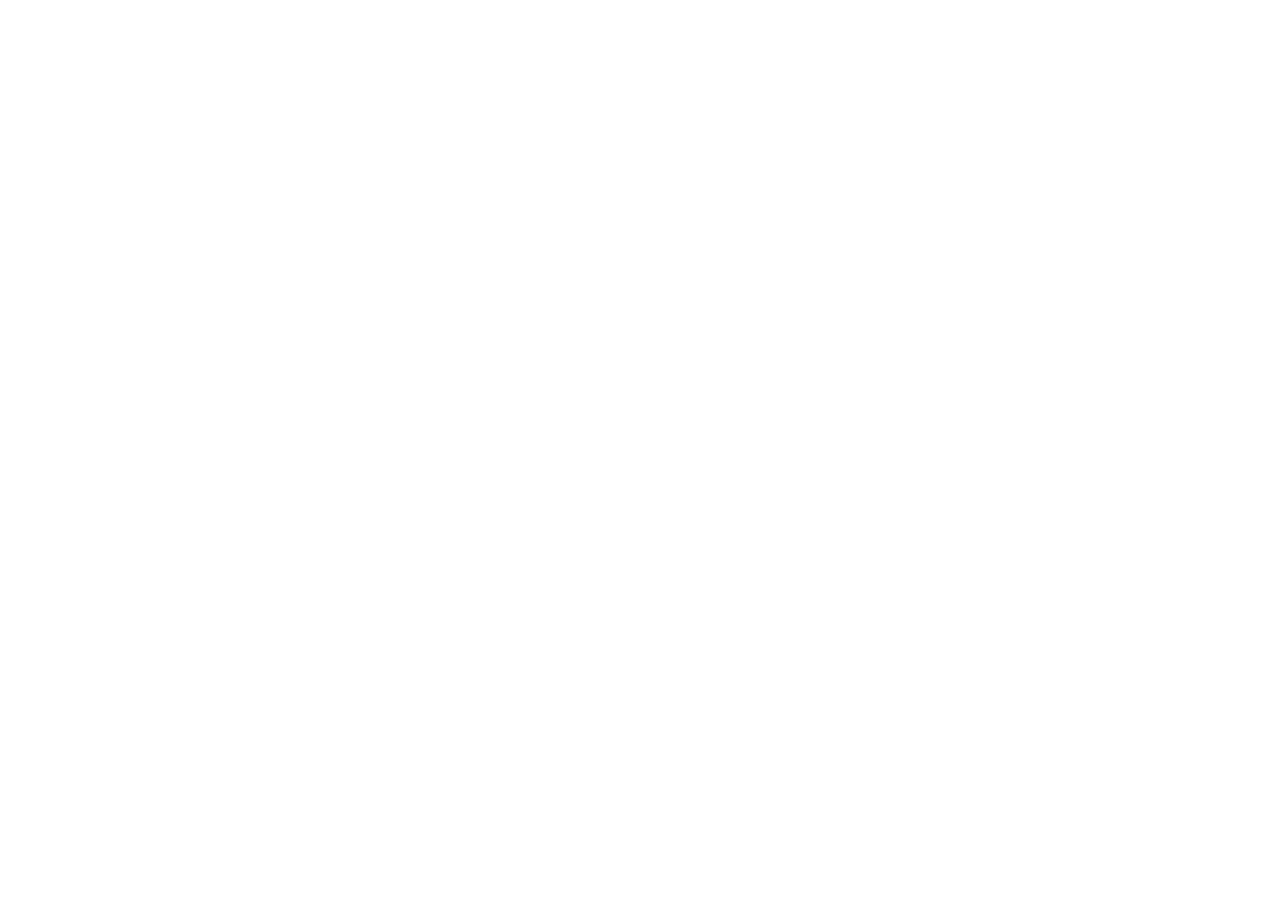
==== index.html @ bddd0677 "Estructura inicial de archivos" ====
<!-- Página principal -->
<!DOCTYPE html>
<html lang="es">
<head>
    <meta charset="UTF-8">
    <meta name="viewport" content="width=device-width, initial-scale=1.0">
    <title>Blog</title>
</head>
<body>
    <script src="js/main.js"></script>


</body>

</html>
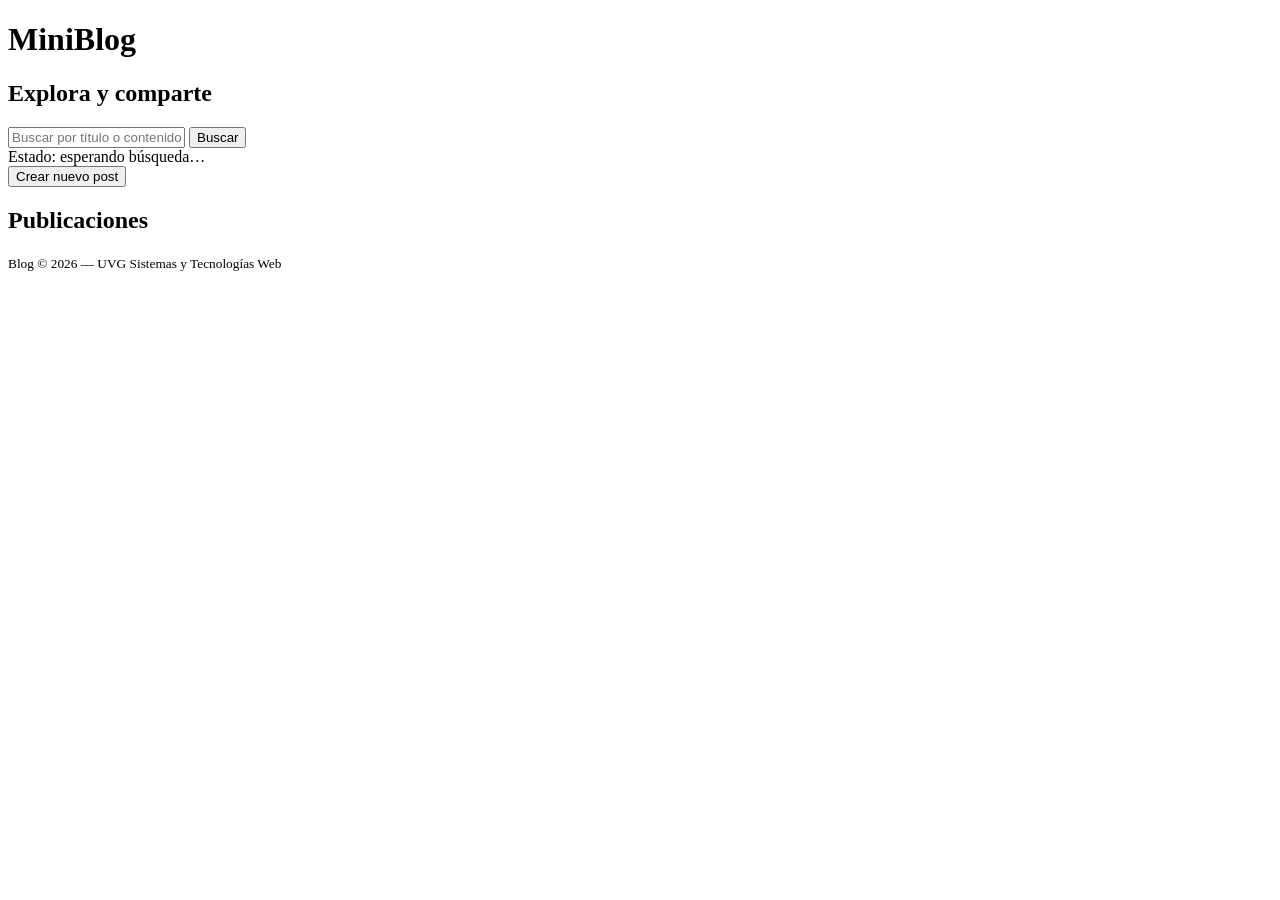
==== commit 3a30a5ce: "Html inicial de la página principal" ====
--- a/index.html
+++ b/index.html
@@ -5,11 +5,53 @@
     <meta charset="UTF-8">
     <meta name="viewport" content="width=device-width, initial-scale=1.0">
     <title>Blog</title>
+    <!-- Poner luego css-->
 </head>
+ 
 <body>
-    <script src="js/main.js"></script>
+ 
+    <!-- HEADER: título + subtítulo -->
+    <header>
+        <h1>MiniBlog</h1>
+        <h2>Explora y comparte</h2>
 
+    </header>
+ 
+    <!-- CONTENEDOR PRINCIPAL -->
+    <div class="page-wrapper">
+ 
+        <!-- BÚSQUEDA -->
+        <section id="search">
+            <input type="text" id="searchInput"
+                placeholder="Buscar por título o contenido...">
+            <button id="searchButton">Buscar</button>
+        </section>
+ 
+        <!-- UI STATE: estado de la búsqueda -->
+        <div class="ui-state-bar" id="searchStatus">Estado: esperando búsqueda…</div>
 
+        <!-- Area para la paginación -->
+        <div id="pagination">
+            <!-- Botones de paginación -->
+        </div>
+
+        <!-- Botón que lleva al formulario de creación de posts -->
+        <a href="pages/vistaPost.html">
+            <button>Crear nuevo post</button>
+        </a>
+ 
+        <!-- LISTA DE PUBLICACIONES -->
+        <section id="postsSection">
+            <h2>Publicaciones</h2>
+            <ul id="postsContainer"></ul>
+        </section>
+ 
+    </div>
+ 
+    <footer>
+        <small>Blog &copy; 2026 — UVG Sistemas y Tecnologías Web</small>
+    </footer>
+ 
+    <script type="module" src="js/main.js"></script>
 </body>
-
 </html>
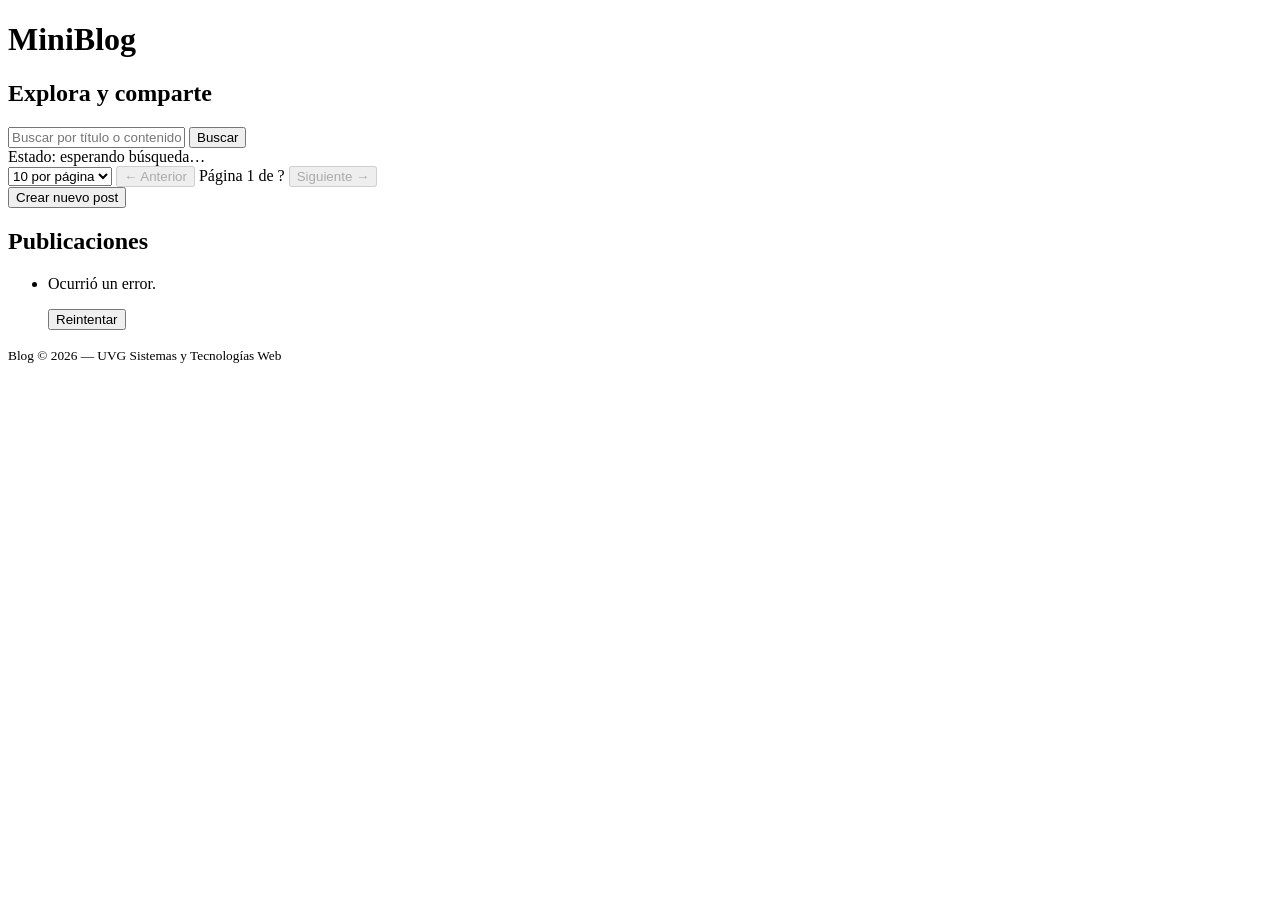
==== commit b74578ca: "feat: lógica de paginación y cambios en la lógica de loadposts" ====
--- a/index.html
+++ b/index.html
@@ -32,7 +32,16 @@
 
         <!-- Area para la paginación -->
         <div id="pagination">
-            <!-- Botones de paginación -->
+            <select id="limitSelect">
+                <option value="5">5 por página</option>
+                <option value="10" selected>10 por página</option>
+                <option value="20">20 por página</option>
+                
+            </select>
+
+            <button id="prevBtn" disabled>← Anterior</button>
+            <span id="pageInfo">Página 1 de ?</span>
+            <button id="nextBtn" disabled>Siguiente →</button>
         </div>
 
         <!-- Botón que lleva al formulario de creación de posts -->
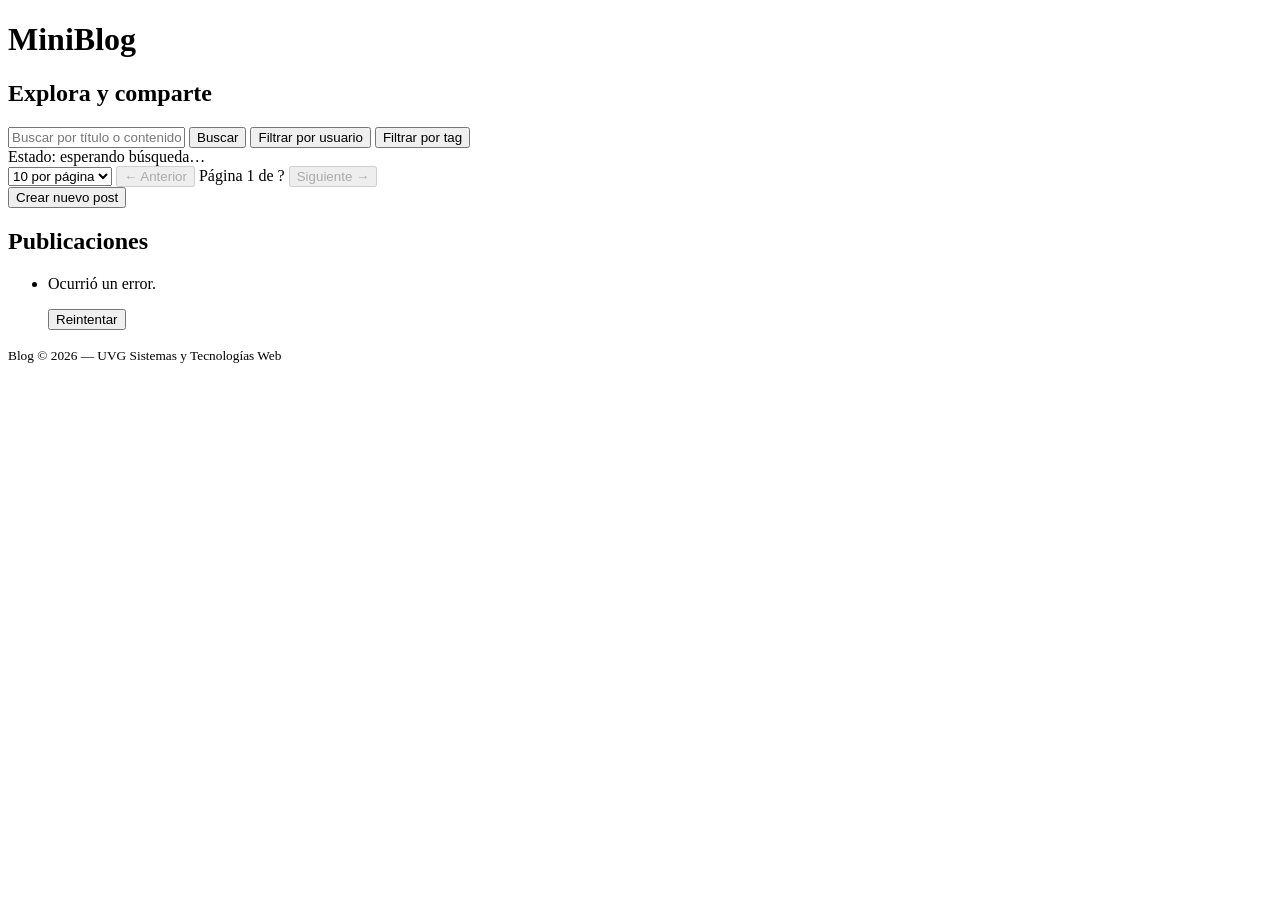
==== commit bfd4a230: "feat: funciones para la búsqueda con filtros" ====
--- a/index.html
+++ b/index.html
@@ -19,12 +19,19 @@
  
     <!-- CONTENEDOR PRINCIPAL -->
     <div class="page-wrapper">
- 
         <!-- BÚSQUEDA -->
         <section id="search">
-            <input type="text" id="searchInput"
-                placeholder="Buscar por título o contenido...">
+            <input 
+                type="text" 
+                id="searchInput"
+                placeholder="Buscar por título o contenido..."
+            >
+
             <button id="searchButton">Buscar</button>
+
+            <!-- Filtros -->
+            <button id="filterUser">Filtrar por usuario</button>
+            <button id="filterTag">Filtrar por tag</button>
         </section>
  
         <!-- UI STATE: estado de la búsqueda -->
@@ -36,7 +43,7 @@
                 <option value="5">5 por página</option>
                 <option value="10" selected>10 por página</option>
                 <option value="20">20 por página</option>
-                
+
             </select>
 
             <button id="prevBtn" disabled>← Anterior</button>
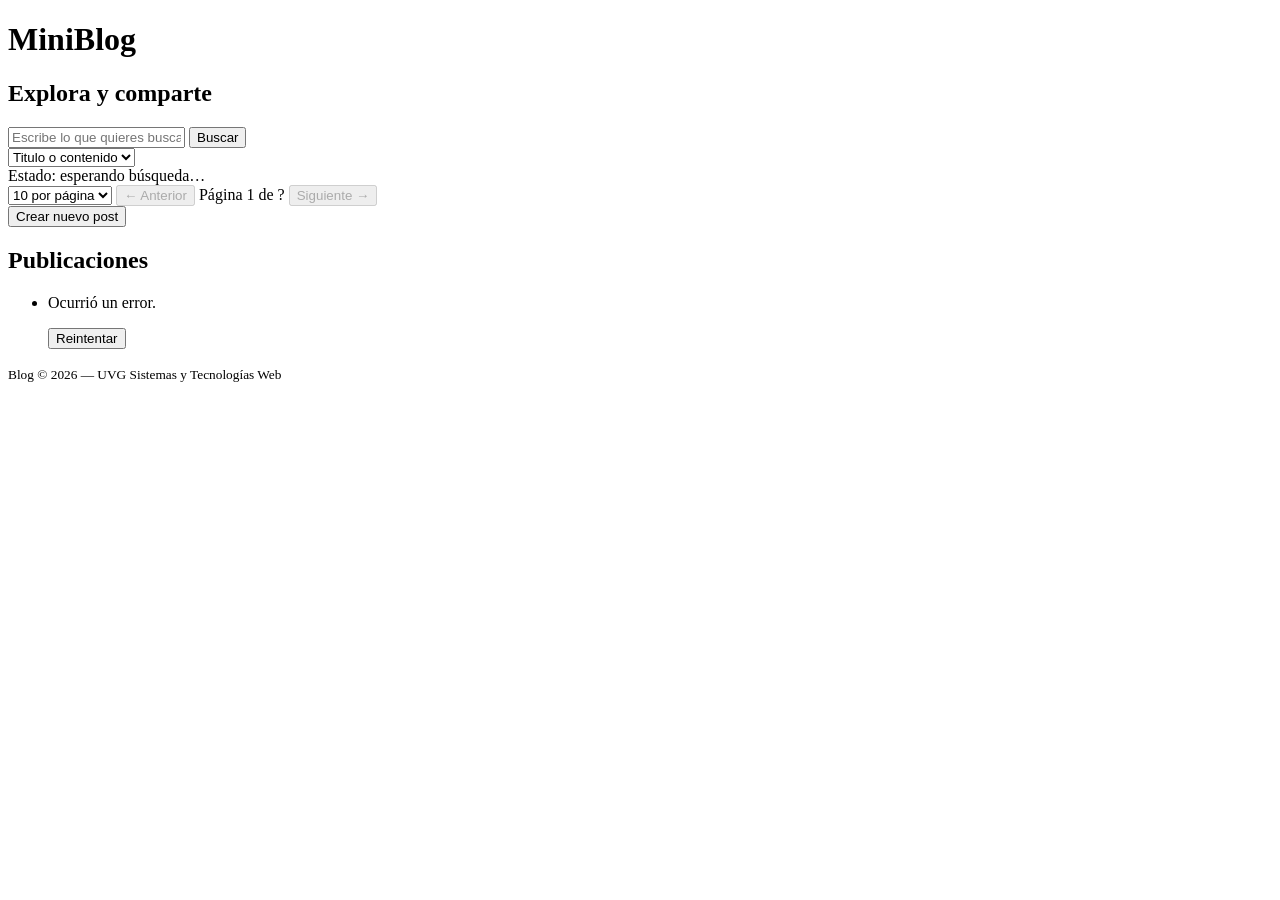
==== commit 4c33fe05: "feat: lógica de búsqueda corregida" ====
--- a/index.html
+++ b/index.html
@@ -19,20 +19,32 @@
  
     <!-- CONTENEDOR PRINCIPAL -->
     <div class="page-wrapper">
-        <!-- BÚSQUEDA -->
-        <section id="search">
+    <!-- BÚSQUEDA -->
+    <section id="search">
+        <div id="searchBar">
             <input 
                 type="text" 
                 id="searchInput"
-                placeholder="Buscar por título o contenido..."
+                placeholder="Escribe lo que quieres buscar..."
             >
+            <button id="searchButton">Buscar</button>
+        </div>
 
-            <button id="searchButton">Buscar</button>
+        <!-- Filtros -->
 
-            <!-- Filtros -->
-            <button id="filterUser">Filtrar por usuario</button>
-            <button id="filterTag">Filtrar por tag</button>
-        </section>
+        <!-- Filtro si quiere buscar por texto o por usuario -->
+        <select id="searchType">
+            <option value="query">Titulo o contenido</option>
+            <option value="user">ID de usuario</option>
+            <option value="tag">Tag</option>
+        </select>
+
+        <!-- Si es tag no tiene que escribir si no seleccionar-->
+        <select id="tagSelect" hidden></select>
+
+        <!-- Botón para limpiar filtros y volver a la vista normal -->
+        <button id="clearSearchBtn" hidden>✕ Limpiar búsqueda</button>
+    </section>
  
         <!-- UI STATE: estado de la búsqueda -->
         <div class="ui-state-bar" id="searchStatus">Estado: esperando búsqueda…</div>
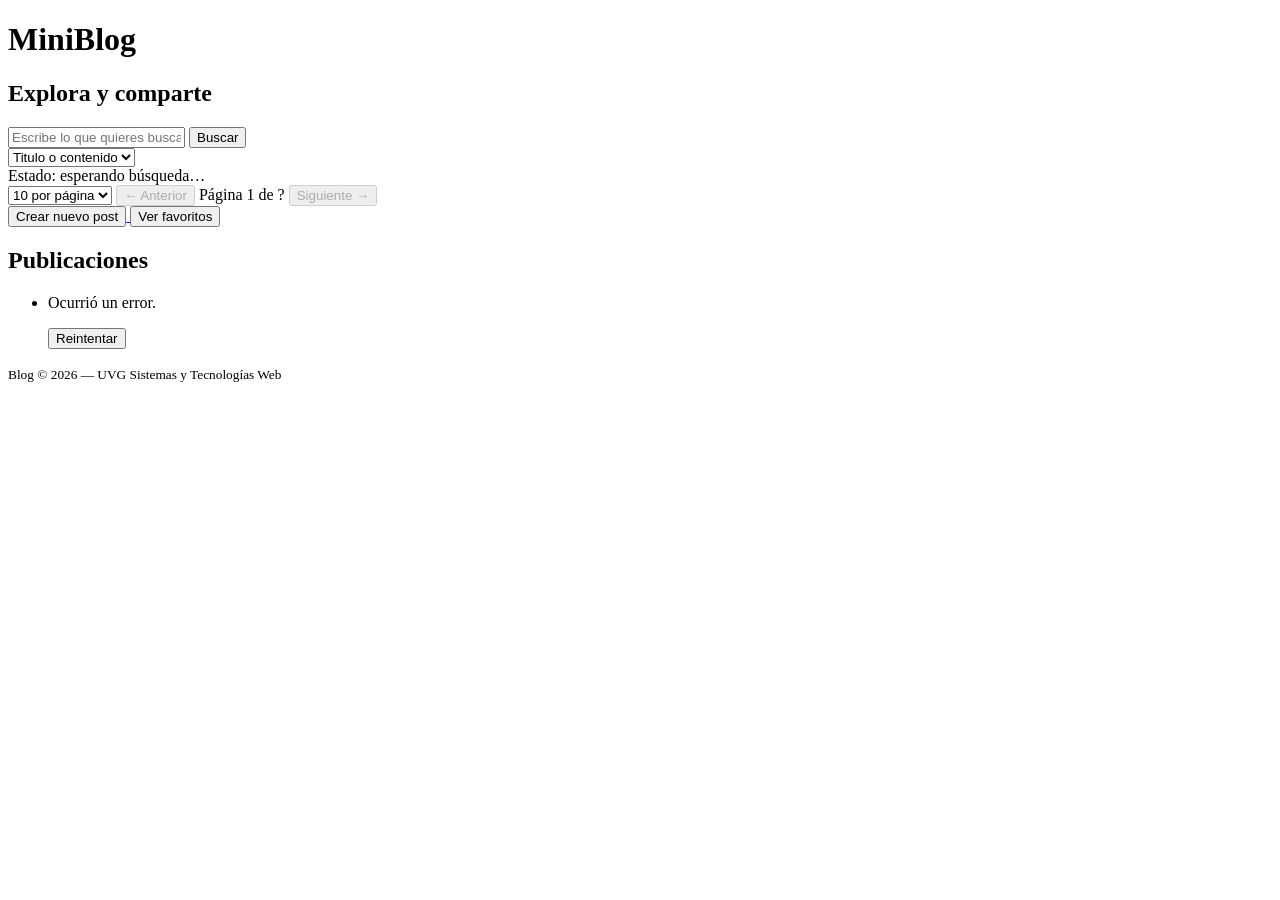
==== commit 5b481140: "feat: agregar acceso a los favoritos desde la pagina principal" ====
--- a/index.html
+++ b/index.html
@@ -14,37 +14,36 @@
     <header>
         <h1>MiniBlog</h1>
         <h2>Explora y comparte</h2>
-
     </header>
  
     <!-- CONTENEDOR PRINCIPAL -->
     <div class="page-wrapper">
-    <!-- BÚSQUEDA -->
-    <section id="search">
-        <div id="searchBar">
-            <input 
-                type="text" 
-                id="searchInput"
-                placeholder="Escribe lo que quieres buscar..."
-            >
-            <button id="searchButton">Buscar</button>
-        </div>
+        <!-- BÚSQUEDA -->
+        <section id="search">
+            <div id="searchBar">
+                <input 
+                    type="text" 
+                    id="searchInput"
+                    placeholder="Escribe lo que quieres buscar..."
+                >
+                <button id="searchButton">Buscar</button>
+            </div>
 
-        <!-- Filtros -->
+            <!-- Filtros -->
 
-        <!-- Filtro si quiere buscar por texto o por usuario -->
-        <select id="searchType">
-            <option value="query">Titulo o contenido</option>
-            <option value="user">ID de usuario</option>
-            <option value="tag">Tag</option>
-        </select>
+            <!-- Filtro si quiere buscar por texto o por usuario -->
+            <select id="searchType">
+                <option value="query">Titulo o contenido</option>
+                <option value="user">ID de usuario</option>
+                <option value="tag">Tag</option>
+            </select>
 
-        <!-- Si es tag no tiene que escribir si no seleccionar-->
-        <select id="tagSelect" hidden></select>
+            <!-- Si es tag no tiene que escribir si no seleccionar-->
+            <select id="tagSelect" hidden></select>
 
-        <!-- Botón para limpiar filtros y volver a la vista normal -->
-        <button id="clearSearchBtn" hidden>✕ Limpiar búsqueda</button>
-    </section>
+            <!-- Botón para limpiar filtros y volver a la vista normal -->
+            <button id="clearSearchBtn" hidden>✕ Limpiar búsqueda</button>
+        </section>
  
         <!-- UI STATE: estado de la búsqueda -->
         <div class="ui-state-bar" id="searchStatus">Estado: esperando búsqueda…</div>
@@ -55,7 +54,6 @@
                 <option value="5">5 por página</option>
                 <option value="10" selected>10 por página</option>
                 <option value="20">20 por página</option>
-
             </select>
 
             <button id="prevBtn" disabled>← Anterior</button>
@@ -63,17 +61,22 @@
             <button id="nextBtn" disabled>Siguiente →</button>
         </div>
 
-        <!-- Botón que lleva al formulario de creación de posts -->
-        <a href="pages/vistaPost.html">
-            <button>Crear nuevo post</button>
-        </a>
+        <!-- Acciones principales -->
+        <div class="actions">
+            <a href="pages/vistaPost.html">
+                <button>Crear nuevo post</button>
+            </a>
+
+            <a href="pages/favoritos.html">
+                <button>Ver favoritos</button>
+            </a>
+        </div>
  
         <!-- LISTA DE PUBLICACIONES -->
         <section id="postsSection">
             <h2>Publicaciones</h2>
             <ul id="postsContainer"></ul>
         </section>
- 
     </div>
  
     <footer>
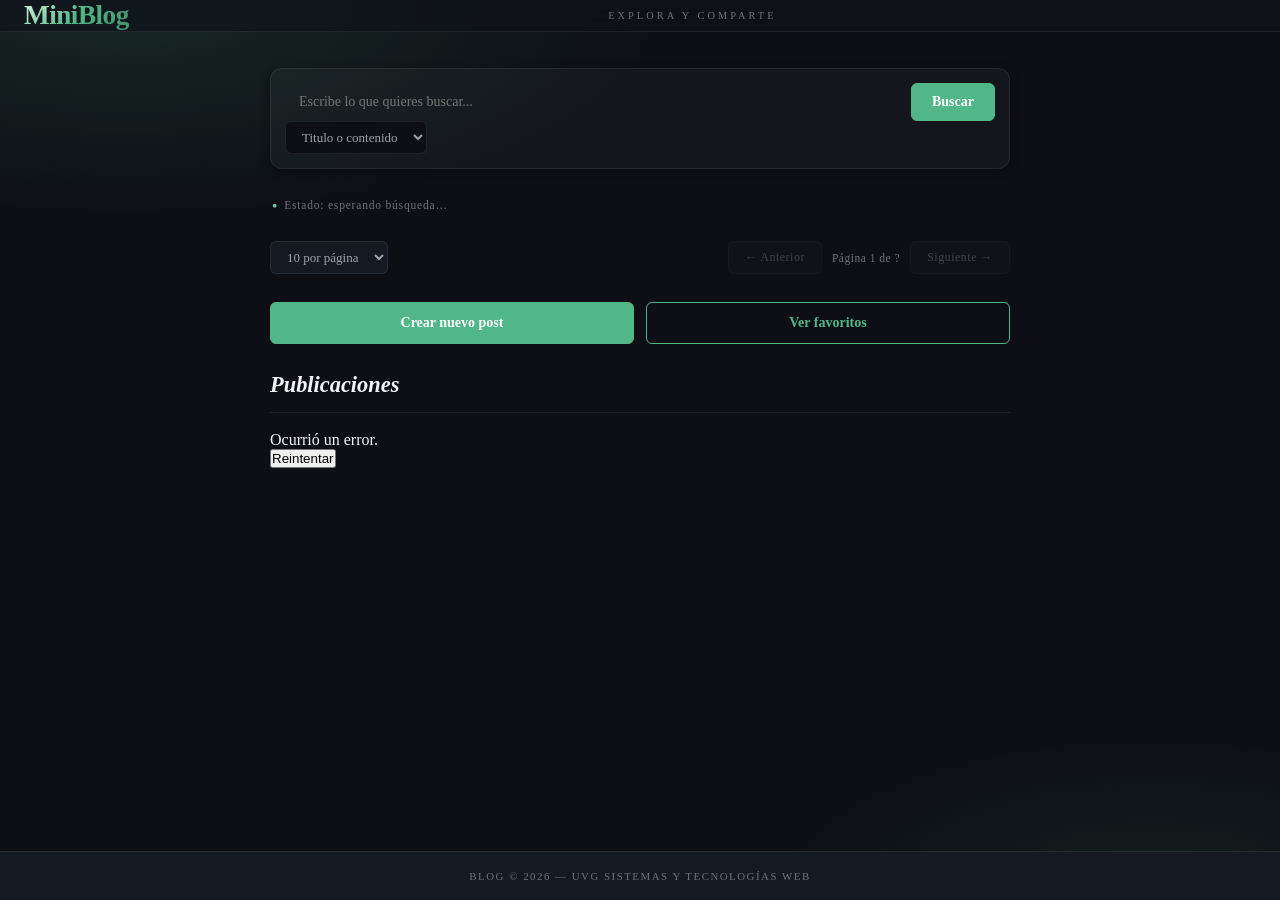
==== commit 7ea6407d: "feat: css de la página" ====
--- a/index.html
+++ b/index.html
@@ -5,7 +5,9 @@
     <meta charset="UTF-8">
     <meta name="viewport" content="width=device-width, initial-scale=1.0">
     <title>Blog</title>
-    <!-- Poner luego css-->
+    <link rel="preconnect" href="https://fonts.googleapis.com">
+    <link href="https://fonts.googleapis.com/css2?family=Lora:ital,wght@0,400;0,700;1,400&family=DM+Mono:wght@400;500&family=Outfit:wght@300;400;500;600;700&display=swap" rel="stylesheet">
+    <link rel="stylesheet" href="css/main.css">
 </head>
  
 <body>
@@ -27,10 +29,11 @@
                     placeholder="Escribe lo que quieres buscar..."
                 >
                 <button id="searchButton">Buscar</button>
+                
             </div>
 
             <!-- Filtros -->
-
+            <div class="filter-row"> 
             <!-- Filtro si quiere buscar por texto o por usuario -->
             <select id="searchType">
                 <option value="query">Titulo o contenido</option>
@@ -43,6 +46,7 @@
 
             <!-- Botón para limpiar filtros y volver a la vista normal -->
             <button id="clearSearchBtn" hidden>✕ Limpiar búsqueda</button>
+            </div>
         </section>
  
         <!-- UI STATE: estado de la búsqueda -->
--- a/css/main.css
+++ b/css/main.css
@@ -0,0 +1,985 @@
+/* ============================================
+   MINIBLOG — CSS PRINCIPAL
+   ============================================ */
+
+@import url('https://fonts.googleapis.com/css2?family=Lora:ital,wght@0,400;0,600;0,700;1,400&family=DM+Mono:wght@400;500&family=Outfit:wght@300;400;500;600;700&display=swap');
+
+/* ============================================
+   VARIABLES
+   ============================================ */
+:root {
+  /* Fondo oscuro */
+  --c-bg:         #0d0f14;
+  --c-surface:    #151922;
+  --c-surface-2:  #1c212c;
+
+  /* Bordes */
+  --c-border:     rgba(255,255,255,0.08);
+  --c-border-2:   rgba(82,183,136,0.25);
+
+  /* Verde como color principal */
+  --c-primary:    #52b788;
+  --c-primary-lt: #74c69d;
+  --c-primary-xlt:#d8f3dc;
+
+  /* Glow verde */
+  --c-glow:       rgba(82,183,136,0.35);
+
+  /* Texto */
+  --c-text:       #f1f5f9;
+  --c-text-2:     #a1a1aa;
+  --c-text-3:     #71717a;
+
+  /* Tags */
+  --c-tag-bg:     rgba(82,183,136,0.12);
+  --c-tag-border: rgba(82,183,136,0.35);
+  --c-tag-text:   #74c69d;
+
+  /* Sombras */
+  --shadow-sm: 0 2px 10px rgba(0,0,0,0.4);
+  --shadow-md: 0 6px 24px rgba(0,0,0,0.6);
+  --shadow-lg: 0 12px 40px rgba(0,0,0,0.8);
+
+  --radius: 12px;
+  --radius-sm: 6px;
+  --radius-pill: 50px;
+
+  --max-w: 780px;
+}
+
+
+/* ============================================
+   RESET
+   ============================================ */
+*, *::before, *::after {
+  box-sizing: border-box;
+  margin: 0;
+  padding: 0;
+}
+
+/* ============================================
+   BODY
+   ============================================ */
+body {
+  font-family: var(--font-sans);
+  background-color: var(--c-bg);
+  background-image:
+    radial-gradient(ellipse 70% 40% at 10% 0%, rgba(82,183,136,0.15) 0%, transparent 60%),
+    radial-gradient(ellipse 50% 30% at 90% 100%, rgba(82,183,136,0.10) 0%, transparent 60%);
+  color: var(--c-text);
+  min-height: 100vh;
+  display: flex;
+  flex-direction: column;
+  align-items: center;
+}
+
+/* ============================================
+   HEADER
+   ============================================ */
+header {
+  width: 100%;
+  background: rgba(15, 18, 25, 0.7);
+  backdrop-filter: blur(14px);
+  border-bottom: 1px solid var(--c-border);
+  height: var(--header-h);
+  display: flex;
+  align-items: center;
+  justify-content: space-between;
+  padding: 0 24px;
+  position: sticky;
+  top: 0;
+  z-index: 100;
+}
+
+/* Título con gradiente */
+header h1 {
+  font-family: var(--font-serif);
+  font-size: 1.7rem;
+  font-weight: 700;
+
+  background: linear-gradient(135deg, #d8f3dc, #52b788, #40916c);
+  -webkit-background-clip: text;
+  -webkit-text-fill-color: transparent;
+
+  letter-spacing: -0.5px;
+}
+
+
+header h2 {
+  font-family: var(--font-mono);
+  font-size: 0.65rem;
+  font-weight: 400;
+  letter-spacing: 3px;
+  text-transform: uppercase;
+  color: var(--c-text-3);
+}
+
+/* Número de edición decorativo en el header */
+header::after {
+  content: attr(data-edition);
+  font-family: var(--font-mono);
+  font-size: 0.7rem;
+  color: var(--c-text-3);
+  letter-spacing: 1px;
+}
+
+/* ============================================
+   NAV (páginas internas)
+   ============================================ */
+nav {
+  display: flex;
+  align-items: center;
+  gap: 16px;
+  padding: 0;
+  flex-wrap: wrap;
+}
+
+nav a {
+  font-family: var(--font-mono);
+  font-size: 0.75rem;
+  letter-spacing: 1px;
+  text-transform: uppercase;
+  color: var(--c-text-2);
+  padding: 6px 14px;
+  border: 1px solid var(--c-border);
+  border-radius: var(--radius-pill);
+  background: var(--c-surface);
+  transition: all 0.2s;
+}
+
+nav a:hover {
+  border-color: var(--c-primary);
+  color: var(--c-primary);
+  background: var(--c-primary-xlt);
+}
+
+nav a:first-child::before {
+  content: '← ';
+}
+
+/* ============================================
+   PAGE WRAPPER
+   ============================================ */
+.page-wrapper {
+  width: 100%;
+  max-width: var(--max-w);
+  padding: 36px 20px 72px;
+  display: flex;
+  flex-direction: column;
+  gap: 28px;
+}
+
+/* ============================================
+   SECCIÓN SEARCH (index)
+   ============================================ */
+#search {
+  background: rgba(255,255,255,0.03);
+  border: 1px solid var(--c-border);
+  border-radius: var(--radius);
+  padding: 14px;
+  box-shadow: var(--shadow-sm);
+}
+
+#searchBar {
+  display: flex;
+  gap: 10px;
+  align-items: center;
+}
+
+#searchInput {
+  flex: 1;
+  background: var(--c-bg);
+  border: 1.5px solid var(--c-border);
+  border-radius: var(--radius-sm);
+  padding: 10px 14px;
+  font-family: var(--font-sans);
+  font-size: 14px;
+  color: var(--c-text);
+  outline: none;
+  transition: border-color 0.2s, box-shadow 0.2s;
+}
+
+#searchInput {
+  background: transparent;
+  border: none;
+  color: var(--c-text);
+}
+
+#searchButton {
+  background: var(--c-primary);
+  color: #fff;
+  border: 1.5px solid var(--c-primary);
+  font-family: var(--font-sans);
+  font-size: 14px;
+  font-weight: 600;
+  padding: 10px 20px;
+  border-radius: var(--radius-sm);
+  cursor: pointer;
+  transition: all 0.2s;
+}
+
+#searchButton:hover {
+  background: var(--c-primary-lt);
+  border-color: var(--c-primary-lt);
+  transform: translateY(-1px);
+  box-shadow: var(--shadow-md);
+}
+
+/* Fila de filtros */
+.filter-row {
+  display: flex;
+  gap: 10px;
+  align-items: center;
+  flex-wrap: wrap;
+}
+
+#searchType,
+#tagSelect {
+  font-family: var(--font-sans);
+  font-size: 13px;
+  color: var(--c-text-2);
+  background: var(--c-bg);
+  border: 1.5px solid var(--c-border);
+  border-radius: var(--radius-sm);
+  padding: 7px 12px;
+  outline: none;
+  cursor: pointer;
+  transition: border-color 0.2s;
+}
+
+#searchType:focus,
+#tagSelect:focus {
+  border-color: var(--c-primary-lt);
+}
+
+#clearSearchBtn {
+  background: transparent;
+  border: 1.5px solid var(--c-border);
+  color: var(--c-text-3);
+  font-family: var(--font-mono);
+  font-size: 0.7rem;
+  letter-spacing: 1px;
+  text-transform: uppercase;
+  padding: 7px 14px;
+  border-radius: var(--radius-pill);
+  cursor: pointer;
+  transition: all 0.2s;
+}
+
+#clearSearchBtn:hover {
+  border-color: var(--c-accent);
+  color: var(--c-accent);
+}
+
+/* ============================================
+   UI STATE BAR
+   ============================================ */
+.ui-state-bar {
+  font-family: var(--font-mono);
+  font-size: 0.72rem;
+  letter-spacing: 0.8px;
+  color: var(--c-text-3);
+  padding: 2px 2px;
+  display: flex;
+  align-items: center;
+  gap: 6px;
+}
+
+.ui-state-bar::before {
+  content: '●';
+  color: var(--c-primary-lt);
+  font-size: 0.55rem;
+  animation: pulse 2s infinite;
+}
+
+@keyframes pulse {
+  0%, 100% { opacity: 1; }
+  50%       { opacity: 0.3; }
+}
+
+/* ============================================
+   PAGINACIÓN
+   ============================================ */
+#pagination {
+  display: flex;
+  align-items: center;
+  gap: 10px;
+  flex-wrap: wrap;
+}
+
+#limitSelect {
+  font-family: var(--font-sans);
+  font-size: 13px;
+  color: var(--c-text-2);
+  background: var(--c-surface);
+  border: 1.5px solid var(--c-border);
+  border-radius: var(--radius-sm);
+  padding: 7px 12px;
+  outline: none;
+  cursor: pointer;
+  margin-right: auto;
+}
+
+#prevBtn,
+#nextBtn {
+  background: var(--c-surface);
+  border: 1.5px solid var(--c-border);
+  color: var(--c-text-2);
+  font-family: var(--font-mono);
+  font-size: 0.75rem;
+  letter-spacing: 0.5px;
+  padding: 8px 16px;
+  border-radius: var(--radius-sm);
+  cursor: pointer;
+  transition: all 0.2s;
+}
+
+#prevBtn:hover:not(:disabled),
+#nextBtn:hover:not(:disabled) {
+  border-color: var(--c-primary);
+  color: var(--c-primary);
+  background: var(--c-primary-xlt);
+}
+
+#prevBtn:disabled,
+#nextBtn:disabled {
+  opacity: 0.35;
+  cursor: not-allowed;
+}
+
+#pageInfo {
+  font-family: var(--font-mono);
+  font-size: 0.72rem;
+  color: var(--c-text-3);
+  letter-spacing: 0.5px;
+  white-space: nowrap;
+}
+
+/* ============================================
+   ACCIONES (index)
+   ============================================ */
+.actions {
+  display: flex;
+  gap: 12px;
+  flex-wrap: wrap;
+}
+
+.actions a {
+  flex: 1;
+  min-width: 160px;
+}
+
+.actions button {
+  width: 100%;
+  font-family: var(--font-sans);
+  font-size: 14px;
+  font-weight: 600;
+  padding: 12px 20px;
+  border-radius: var(--radius-sm);
+  cursor: pointer;
+  transition: all 0.2s;
+  border: 1.5px solid transparent;
+}
+
+/* Primer botón: acción principal */
+.actions a:first-child button {
+  background: var(--c-primary);
+  color: #fff;
+  border-color: var(--c-primary);
+}
+
+.actions a:first-child button:hover {
+  background: var(--c-primary-lt);
+  border-color: var(--c-primary-lt);
+  transform: translateY(-1px);
+  box-shadow: var(--shadow-md);
+}
+
+/* Segundo botón: secundario */
+.actions a:last-child button {
+  background: transparent;
+  color: var(--c-primary);
+  border-color: var(--c-primary);
+}
+
+.actions a:last-child button:hover {
+  background: var(--c-primary-xlt);
+  transform: translateY(-1px);
+}
+
+/* ============================================
+   SECCIÓN POSTS
+   ============================================ */
+#postsSection h2 {
+  font-family: var(--font-serif);
+  font-size: 1.4rem;
+  font-weight: 700;
+  font-style: italic;
+  color: var(--c-text);
+  margin-bottom: 18px;
+  padding-bottom: 14px;
+  border-bottom: 1.5px solid var(--c-border);
+  display: flex;
+  align-items: baseline;
+  gap: 10px;
+}
+
+/* Número de posts decorativo */
+#postsSection h2::after {
+  content: attr(data-count);
+  font-family: var(--font-mono);
+  font-size: 0.7rem;
+  font-weight: 400;
+  font-style: normal;
+  color: var(--c-text-3);
+  letter-spacing: 1px;
+}
+
+#postsContainer {
+  list-style: none;
+  display: flex;
+  flex-direction: column;
+  gap: 14px;
+}
+
+/* ============================================
+   POST CARD (componente compartido)
+   ============================================ */
+.post-card {
+  background: rgba(21, 25, 34, 0.8);
+  border: 1px solid var(--c-border);
+  border-radius: var(--radius);
+  padding: 22px 24px;
+  display: flex;
+  flex-direction: column;
+  gap: 10px;
+
+  box-shadow: var(--shadow-md);
+  position: relative;
+  overflow: hidden;
+
+  transition: all 0.25s ease;
+}
+
+/* Línea lateral */
+.post-card::before {
+  content: '';
+  position: absolute;
+  left: 0;
+  top: 10px;
+  bottom: 10px;
+  width: 3px;
+  background: linear-gradient(180deg, var(--c-primary-lt), var(--c-primary));
+  border-radius: 0 3px 3px 0;
+  opacity: 0.7;
+}
+
+/* Hover glow */
+.post-card:hover {
+  transform: translateY(-4px);
+  border-color: var(--c-primary-lt);
+  box-shadow: 0 0 25px var(--c-glow);
+}
+
+/* Título */
+.card-title {
+  font-family: var(--font-serif);
+  font-size: 1.05rem;
+  font-weight: 700;
+  color: var(--c-text);
+  line-height: 1.4;
+  letter-spacing: -0.2px;
+}
+
+/* Cuerpo */
+.card-body {
+  font-size: 14px;
+  color: var(--c-text-2);
+  line-height: 1.7;
+}
+
+/* Autor */
+.card-author {
+  font-family: var(--font-mono);
+  font-size: 0.72rem;
+  color: var(--c-text-3);
+  letter-spacing: 0.5px;
+  display: flex;
+  align-items: center;
+  gap: 6px;
+}
+
+.card-author::before {
+  content: '—';
+  color: var(--c-primary-lt);
+}
+
+/* Footer de la card: tags + botón */
+.card-footer {
+  display: flex;
+  align-items: center;
+  justify-content: space-between;
+  margin-top: 4px;
+  flex-wrap: wrap;
+  gap: 8px;
+}
+
+/* Tags */
+.post-tags {
+  display: flex;
+  flex-wrap: wrap;
+  gap: 5px;
+}
+
+.post-tag {
+  font-family: var(--font-mono);
+  font-size: 0.65rem;
+  font-weight: 500;
+  letter-spacing: 0.8px;
+  text-transform: uppercase;
+  background: var(--c-tag-bg);
+  border: 1px solid var(--c-tag-border);
+  color: var(--c-tag-text);
+  padding: 3px 9px;
+  border-radius: var(--radius-pill);
+}
+
+/* Botón "Ver más" dentro de la card */
+.post-card a {
+  text-decoration: none;
+}
+
+.post-card button {
+  font-family: var(--font-mono);
+  font-size: 0.7rem;
+  font-weight: 500;
+  letter-spacing: 1.5px;
+  text-transform: uppercase;
+  background: transparent;
+  color: var(--c-primary);
+  border: 1.5px solid var(--c-primary);
+  padding: 6px 16px;
+  border-radius: var(--radius-pill);
+  cursor: pointer;
+  transition: all 0.2s;
+  white-space: nowrap;
+}
+
+.post-card button:hover {
+  background: var(--c-primary);
+  color: #fff;
+}
+
+/* Botón favorito */
+.btn-favorite {
+  background: transparent;
+  border: none;
+  font-size: 1.1rem;
+  cursor: pointer;
+  padding: 2px 4px;
+  transition: transform 0.2s;
+  line-height: 1;
+}
+
+.btn-favorite:hover { transform: scale(1.3); }
+.btn-favorite.active { filter: drop-shadow(0 0 4px rgba(183,112,30,0.5)); }
+
+/* ============================================
+   SECCIÓN DETALLE (vistaDetalle.html)
+   ============================================ */
+#detailSection {
+  display: flex;
+  flex-direction: column;
+  gap: 20px;
+}
+
+#detailState {
+  font-family: var(--font-mono);
+  font-size: 0.78rem;
+  color: var(--c-text-3);
+  letter-spacing: 0.5px;
+  padding: 8px 0;
+}
+
+#detailContainer {
+  background: var(--c-surface);
+  border: 1.5px solid var(--c-border);
+  border-radius: var(--radius);
+  padding: 36px 40px;
+  box-shadow: var(--shadow-md);
+  animation: cardIn 0.35s ease;
+}
+
+/* Etiqueta de categoría/tipo arriba del título */
+#detailContainer .detail-category {
+  font-family: var(--font-mono);
+  font-size: 0.68rem;
+  letter-spacing: 3px;
+  text-transform: uppercase;
+  color: var(--c-primary);
+  margin-bottom: 12px;
+  display: block;
+}
+
+#detailContainer h1,
+#detailContainer .detail-title {
+  font-family: var(--font-serif);
+  font-size: 2rem;
+  font-weight: 700;
+  color: var(--c-text);
+  line-height: 1.3;
+  letter-spacing: -0.5px;
+  margin-bottom: 8px;
+}
+
+#detailContainer .detail-meta {
+  display: flex;
+  align-items: center;
+  gap: 16px;
+  font-family: var(--font-mono);
+  font-size: 0.72rem;
+  color: var(--c-text-3);
+  letter-spacing: 0.5px;
+  padding: 14px 0;
+  border-top: 1px solid var(--c-border);
+  border-bottom: 1px solid var(--c-border);
+  margin: 16px 0 24px;
+  flex-wrap: wrap;
+}
+
+#detailContainer .detail-meta span {
+  display: flex;
+  align-items: center;
+  gap: 5px;
+}
+
+#detailContainer .detail-body {
+  font-size: 15.5px;
+  line-height: 1.85;
+  color: var(--c-text-2);
+  font-family: var(--font-sans);
+  font-weight: 300;
+}
+
+/* Sección de comentarios */
+#commentsSection {
+  background: var(--c-surface);
+  border: 1.5px solid var(--c-border);
+  border-radius: var(--radius);
+  padding: 28px 32px;
+  box-shadow: var(--shadow-sm);
+}
+
+#commentsSection h2 {
+  font-family: var(--font-serif);
+  font-size: 1.2rem;
+  font-weight: 700;
+  font-style: italic;
+  color: var(--c-text);
+  margin-bottom: 20px;
+  padding-bottom: 12px;
+  border-bottom: 1.5px solid var(--c-border);
+}
+
+.comment-item {
+  padding: 14px 0;
+  border-bottom: 1px solid var(--c-surface-2);
+  display: flex;
+  flex-direction: column;
+  gap: 5px;
+}
+
+.comment-item:last-child { border-bottom: none; }
+
+.comment-author {
+  font-family: var(--font-mono);
+  font-size: 0.72rem;
+  color: var(--c-primary);
+  letter-spacing: 0.5px;
+  font-weight: 500;
+}
+
+.comment-body {
+  font-size: 13.5px;
+  color: var(--c-text-2);
+  line-height: 1.65;
+}
+
+/* ============================================
+   FORMULARIO (vistaPost.html)
+   ============================================ */
+#formSection {
+  display: flex;
+  flex-direction: column;
+  gap: 20px;
+}
+
+#formMessage {
+  font-family: var(--font-mono);
+  font-size: 0.78rem;
+  letter-spacing: 0.5px;
+  color: var(--c-text-3);
+  min-height: 20px;
+}
+
+#formMessage.success {
+  color: var(--c-primary);
+}
+
+#formMessage.error {
+  color: #c44b37;
+}
+
+#postForm {
+  background: var(--c-surface);
+  border: 1.5px solid var(--c-border);
+  border-radius: var(--radius);
+  padding: 32px 36px;
+  display: flex;
+  flex-direction: column;
+  gap: 20px;
+  box-shadow: var(--shadow-md);
+  animation: cardIn 0.3s ease;
+}
+
+/* Encabezado del formulario */
+#postForm::before {
+  content: 'Nueva publicación';
+  font-family: var(--font-serif);
+  font-style: italic;
+  font-size: 1.5rem;
+  font-weight: 700;
+  color: var(--c-text);
+  display: block;
+  padding-bottom: 16px;
+  border-bottom: 1.5px solid var(--c-border);
+  margin-bottom: 4px;
+}
+
+#postForm div {
+  display: flex;
+  flex-direction: column;
+  gap: 6px;
+}
+
+#postForm label {
+  font-family: var(--font-mono);
+  font-size: 0.68rem;
+  font-weight: 500;
+  letter-spacing: 2px;
+  text-transform: uppercase;
+  color: var(--c-text-3);
+}
+
+#postForm input,
+#postForm textarea {
+  background: var(--c-bg);
+  border: 1.5px solid var(--c-border);
+  border-radius: var(--radius-sm);
+  padding: 12px 14px;
+  font-family: var(--font-sans);
+  font-size: 14.5px;
+  color: var(--c-text);
+  outline: none;
+  transition: border-color 0.2s, box-shadow 0.2s;
+  width: 100%;
+}
+
+#postForm input:focus,
+#postForm textarea:focus {
+  border-color: var(--c-primary-lt);
+  box-shadow: 0 0 0 3px rgba(82,183,136,0.15);
+}
+
+#postForm textarea {
+  resize: vertical;
+  min-height: 140px;
+  line-height: 1.7;
+}
+
+#postForm button[type="submit"] {
+  background: var(--c-primary);
+  color: #fff;
+  font-family: var(--font-sans);
+  font-weight: 600;
+  font-size: 14.5px;
+  padding: 14px;
+  border-radius: var(--radius-sm);
+  border: none;
+  cursor: pointer;
+  transition: background 0.2s, transform 0.15s, box-shadow 0.2s;
+  margin-top: 6px;
+  letter-spacing: 0.3px;
+}
+
+#postForm button[type="submit"]:hover {
+  background: var(--c-primary-lt);
+  transform: translateY(-1px);
+  box-shadow: var(--shadow-md);
+}
+
+/* ============================================
+   FAVORITOS (favoritos.html)
+   ============================================ */
+#favoritesSection {
+  display: flex;
+  flex-direction: column;
+  gap: 20px;
+}
+
+#favoritesMessage {
+  font-family: var(--font-mono);
+  font-size: 0.78rem;
+  color: var(--c-text-3);
+  letter-spacing: 0.5px;
+}
+
+#clearFavoritesButton {
+  align-self: flex-start;
+  background: transparent;
+  border: 1.5px solid #c44b37;
+  color: #c44b37;
+  font-family: var(--font-mono);
+  font-size: 0.7rem;
+  font-weight: 500;
+  letter-spacing: 1.5px;
+  text-transform: uppercase;
+  padding: 8px 18px;
+  border-radius: var(--radius-pill);
+  cursor: pointer;
+  transition: all 0.2s;
+}
+
+#clearFavoritesButton:hover {
+  background: #c44b37;
+  color: #fff;
+}
+
+#favoritesSection h2,
+#favoritesSection > section > h2 {
+  font-family: var(--font-serif);
+  font-size: 1.4rem;
+  font-weight: 700;
+  font-style: italic;
+  color: var(--c-text);
+  padding-bottom: 14px;
+  border-bottom: 1.5px solid var(--c-border);
+}
+
+#favoritesContainer {
+  list-style: none;
+  display: flex;
+  flex-direction: column;
+  gap: 14px;
+}
+
+/* Estado vacío de favoritos */
+.empty-state {
+  text-align: center;
+  padding: 52px 20px;
+  display: flex;
+  flex-direction: column;
+  align-items: center;
+  gap: 10px;
+}
+
+.empty-state .empty-icon {
+  font-size: 2.5rem;
+  opacity: 0.35;
+}
+
+.empty-state p {
+  font-family: var(--font-serif);
+  font-style: italic;
+  color: var(--c-text-3);
+  font-size: 15px;
+}
+
+/* ============================================
+   FOOTER
+   ============================================ */
+footer {
+  margin-top: auto;
+  width: 100%;
+  padding: 18px 24px;
+  border-top: 1.5px solid var(--c-border);
+  display: flex;
+  align-items: center;
+  justify-content: center;
+  background: var(--c-surface);
+}
+
+footer small {
+  font-family: var(--font-mono);
+  font-size: 0.68rem;
+  color: var(--c-text-3);
+  letter-spacing: 1.5px;
+  text-transform: uppercase;
+}
+
+/* ============================================
+   UTILIDADES
+   ============================================ */
+
+/* Skeleton loader */
+.skeleton {
+  background: linear-gradient(90deg, var(--c-surface-2) 25%, var(--c-border) 50%, var(--c-surface-2) 75%);
+  background-size: 200% 100%;
+  animation: shimmer 1.4s infinite;
+  border-radius: var(--radius-sm);
+  height: 16px;
+}
+
+@keyframes shimmer {
+  0%   { background-position: 200% 0; }
+  100% { background-position: -200% 0; }
+}
+
+/* ============================================
+   RESPONSIVE
+   ============================================ */
+@media (max-width: 600px) {
+  header {
+    padding: 0 16px;
+    flex-wrap: wrap;
+    height: auto;
+    padding-block: 14px;
+  }
+
+  .page-wrapper {
+    padding: 24px 14px 56px;
+    gap: 20px;
+  }
+
+  #detailContainer {
+    padding: 24px 20px;
+  }
+
+  #postForm {
+    padding: 22px 18px;
+  }
+
+  #detailContainer h1,
+  #detailContainer .detail-title {
+    font-size: 1.5rem;
+  }
+
+  .actions {
+    flex-direction: column;
+  }
+
+  .actions a { min-width: unset; }
+
+  #pagination {
+    gap: 6px;
+  }
+
+  #commentsSection {
+    padding: 20px 16px;
+  }
+}
+
+
+button:hover {
+  box-shadow: 0 0 12px var(--c-glow);
+}
